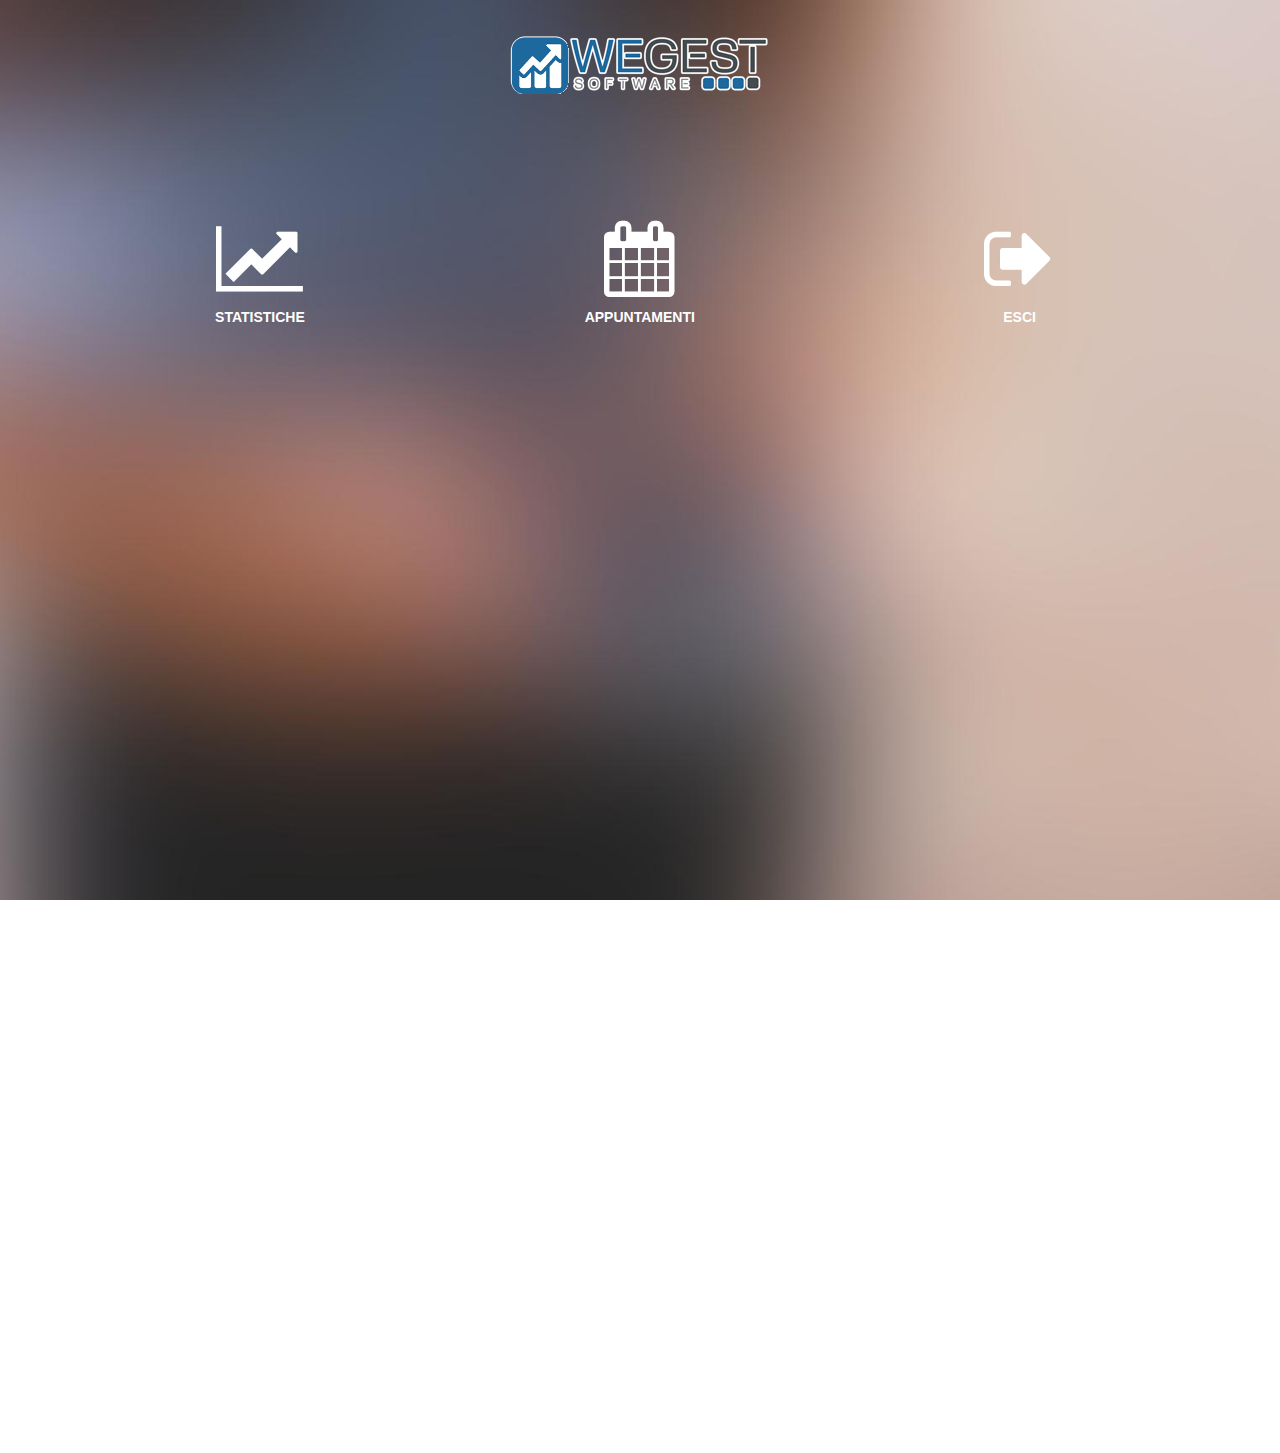
==== agenda_appuntamenti.html @ 0aee9065 "Fixed Login Error" ====
<!DOCTYPE html>
<html>
<head>
	<meta http-equiv="Content-Type" content="text/html; charset=UTF-8" />
	<meta name="viewport" content="width=1,initial-scale=1,user-scalable=1" />
	<title>WeGest4U Login</title>
	
	<link href="http://fonts.googleapis.com/css?family=Lato:100italic,100,300italic,300,400italic,400,700italic,700,900italic,900" rel="stylesheet" type="text/css">
	<link rel="stylesheet" type="text/css" href="assets/bootstrap/css/bootstrap.min.css" />
	<link rel="stylesheet" type="text/css" href="assets/css/styles.css" />
	<link rel="stylesheet" type="text/css" href="assets/css/menu.css" />
	<link rel="stylesheet" href="http://cdnjs.cloudflare.com/ajax/libs/font-awesome/4.6.3/css/font-awesome.min.css">

	<script src="http://ajax.googleapis.com/ajax/libs/jquery/2.1.1/jquery.min.js"></script>
	<script src="assets/bootstrap/js/bootstrap.min.js"></script>
	<script src="assets/js/menu.js"></script>


</head>
<body onload="getValue()">
	
	<!-- 1st row verticaly centered text in the square columns -->
	<section class="container" >
		<section class="logo_wegest4U">
			<img src="assets/images/logo_wegest_trasparente.png" alt="logo_wegest4U" />
		</section>

		<div class="grande_quadrato">
			<div class="square" id="statistiche">
				<i class="fa fa-line-chart" style="font-size:76px;color:white;"></i><br>
			<label class="nome-icone"> STATISTICHE </label>
			</div>
			<div class="square">
				<i class="fa fa-calendar" style="font-size:76px;color:white;"></i><br>
			<label class="nome-icone"> APPUNTAMENTI </label>
			</div>
			<div class="square">
				<i class="fa fa-sign-out" style="font-size:76px;color:white;"></i><br>
				<label class="nome-icone"> ESCI </label>
			</div>

			<!-- 2nd row verticaly centered images in square columns -->

			<div class="square img_2-1">
			</div>
			<div class="square img_2-2">
			</div>
			<div class="square img_2-3">
			</div>

			<!-- 3rd row responsive images in background with centered content -->

			<div class="square img_3-1">
			</div>
			<div class="square img_3-2">
			</div>
			<div class="square img_3-3">
			</div>
		</div>
	</section>
	
</body>
</html>
---- assets/css/styles.css ----
@CHARSET "UTF-8";

* {
	-webkit-box-sizing: border-box;
	   -moz-box-sizing: border-box;
	        box-sizing: border-box;
	outline: none;
}

body {
	background: url(../images/bg.jpg) no-repeat center center fixed;
    -webkit-background-size: cover;
    -moz-background-size: cover;
    -o-background-size: cover;
    background-size: cover;
}

.login-form {
	margin: 50px auto;
	max-width: 320px;
}

.login-form > section {
	text-align: center;
	margin-top: 15px;
}
	.login-form > section a {
		color: #fff;
	}
.login-form > section:first-child {
	margin-bottom: 38px;
}

.login-form .panel {
	background: transparent !important;
	border-radius: 0 !important;
	-moz-border-radius: 0;
	-webkit-border-radius: 0;
	/*
	-webkit-box-shadow: 0 3px 3px 0 rgba(50, 50, 50, 0.2) !important;
	   -moz-box-shadow: 0 3px 3px 0 rgba(50, 50, 50, 0.2) !important;
	        box-shadow: 0 3px 3px 0 rgba(50, 50, 50, 0.2) !important;
			*/
}
	.login-form .panel .panel-body {
		padding: 25px !important;
	}
	.login-form .panel .panel-footer {
		padding: 15px 25px !important;
		border-top: none !important;
		background: #e5e5e5 !important;
	}
		.login-form .panel .panel-footer a {
			color: #898a8a !important;
		}
	
form[role=login] {
	font: 13px/2.2em Lato, serif;
	color: #999;
}	
	form[role=login] label {
		font-size: 15px;
		font-weight: normal;
		margin: 0;
	}
	form[role=login] input,
	form[role=login] button {
		font-size: 14px;
		margin: 0;
	}
	form[role=login] input[type=checkbox] {
		display: inline-block;
		margin-right: 5px;
	}
	form[role=login] input {
		color: #FFF;
		background: #fbfbfb;
		border: 1px solid #FFF;
		border-radius: 10px;
		-webkit-box-shadow: inset 0 2px 2px 0 rgba(150, 150, 150, .1);
		   -moz-box-shadow: inset 0 2px 2px 0 rgba(150, 150, 150, .1);
		        box-shadow: inset 0 2px 2px 0 rgba(150, 150, 150, .1);
		text-align: center;
		background-color: transparent;
	}
	form[role=login] button {
		padding: 5px 40px;	
		margin-top: 15px;
		border-radius: 10px;
	}

.panel-default {border-color: transparent !important; }
---- assets/css/menu.css ----
@import url(http://fonts.googleapis.com/css?family=Lato:400,900);  /* <-- Just for the demo, Yes I like pretty fonts... */

.square {
    float:left;
    position: relative;
    width: 30%;
    padding-bottom : 30%; /* = width for a 1:1 aspect ratio */
    margin:1.66%;
    background-position:center center;
    background-repeat:no-repeat;
    background-size:cover; /* you change this to "contain" if you don't want the images to be cropped */
	text-align:center;
}

.nome-icone{
	color: #FFF;
	margin-top: 10px
}

[class^="icon-"], [class*=" icon-"] {
    display: inline-block;
    width: 100%;
}



.img_1-1{background-image:url('http://appalermo.altervista.org/images/logo_statistiche.png');}
.img_1-2{background-image:url('');}
.img_1-3{background-image:url('');}

.img_2-1{background-image:url('');}
.img_2-2{background-image:url('');}
.img_2-3{background-image:url('');}

.img_3-1{background-image:url('');}
.img_3-2{background-image:url('');}
.img_3-3{background-image:url('');}



img{
	display: block;
    margin-left: auto;
    margin-right: auto
}

.grande_quadrato{
	padding-top: 100px;
}


.logo_wegest4U{
	margin-top: 30px;
}

/*
.img_1-1{background-image:url('http://appalermo.altervista.org/images/logo_statistiche.png');}
.img_1-2{background-image:url('');}
.img_1-3{background-image:url('');}

.img_2-1{background-image:url('');}
.img_2-2{background-image:url('');}
.img_2-3{background-image:url('');}

.img_3-1{background-image:url('');}
.img_3-2{background-image:url('');}
.img_3-3{background-image:url('');}
*/
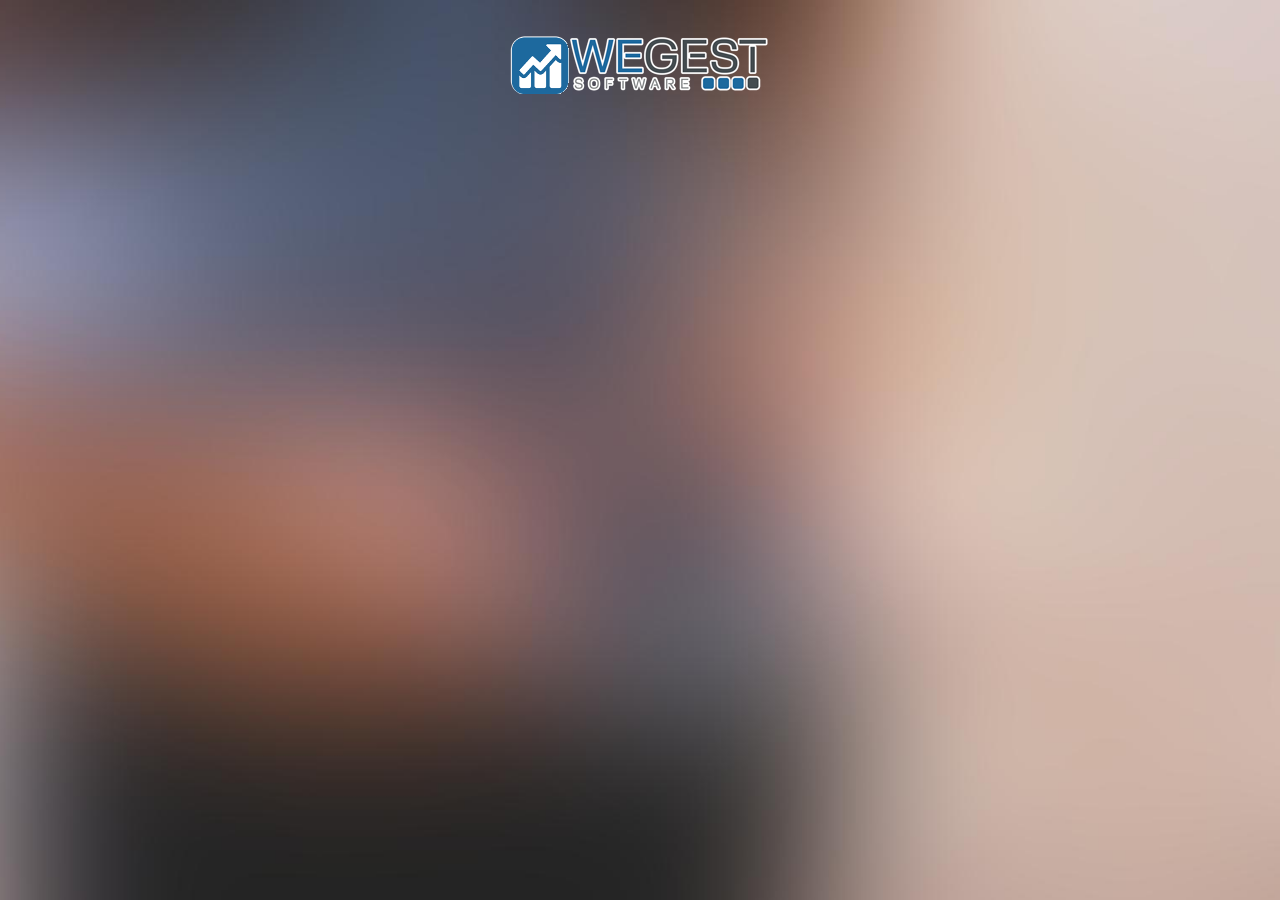
==== commit 7e694db0: "Inizio creazione agenda-appuntamenti" ====
--- a/agenda_appuntamenti.html
+++ b/agenda_appuntamenti.html
@@ -13,7 +13,7 @@
 
 	<script src="http://ajax.googleapis.com/ajax/libs/jquery/2.1.1/jquery.min.js"></script>
 	<script src="assets/bootstrap/js/bootstrap.min.js"></script>
-	<script src="assets/js/menu.js"></script>
+	<script src="assets/js/agenda-appuntamenti.js"></script>
 
 
 </head>
@@ -25,37 +25,8 @@
 			<img src="assets/images/logo_wegest_trasparente.png" alt="logo_wegest4U" />
 		</section>
 
-		<div class="grande_quadrato">
-			<div class="square" id="statistiche">
-				<i class="fa fa-line-chart" style="font-size:76px;color:white;"></i><br>
-			<label class="nome-icone"> STATISTICHE </label>
-			</div>
-			<div class="square">
-				<i class="fa fa-calendar" style="font-size:76px;color:white;"></i><br>
-			<label class="nome-icone"> APPUNTAMENTI </label>
-			</div>
-			<div class="square">
-				<i class="fa fa-sign-out" style="font-size:76px;color:white;"></i><br>
-				<label class="nome-icone"> ESCI </label>
-			</div>
-
-			<!-- 2nd row verticaly centered images in square columns -->
-
-			<div class="square img_2-1">
-			</div>
-			<div class="square img_2-2">
-			</div>
-			<div class="square img_2-3">
-			</div>
-
-			<!-- 3rd row responsive images in background with centered content -->
-
-			<div class="square img_3-1">
-			</div>
-			<div class="square img_3-2">
-			</div>
-			<div class="square img_3-3">
-			</div>
+		<div class="grande_quadrato" id="prova">
+		
 		</div>
 	</section>
 	
--- a/assets/css/styles.css
+++ b/assets/css/styles.css
@@ -89,4 +89,9 @@
 		border-radius: 10px;
 	}
 
-.panel-default {border-color: transparent !important; }+.panel-default {border-color: transparent !important; }
+
+.errore{
+	color: #f44336;
+	text-align: center;
+}